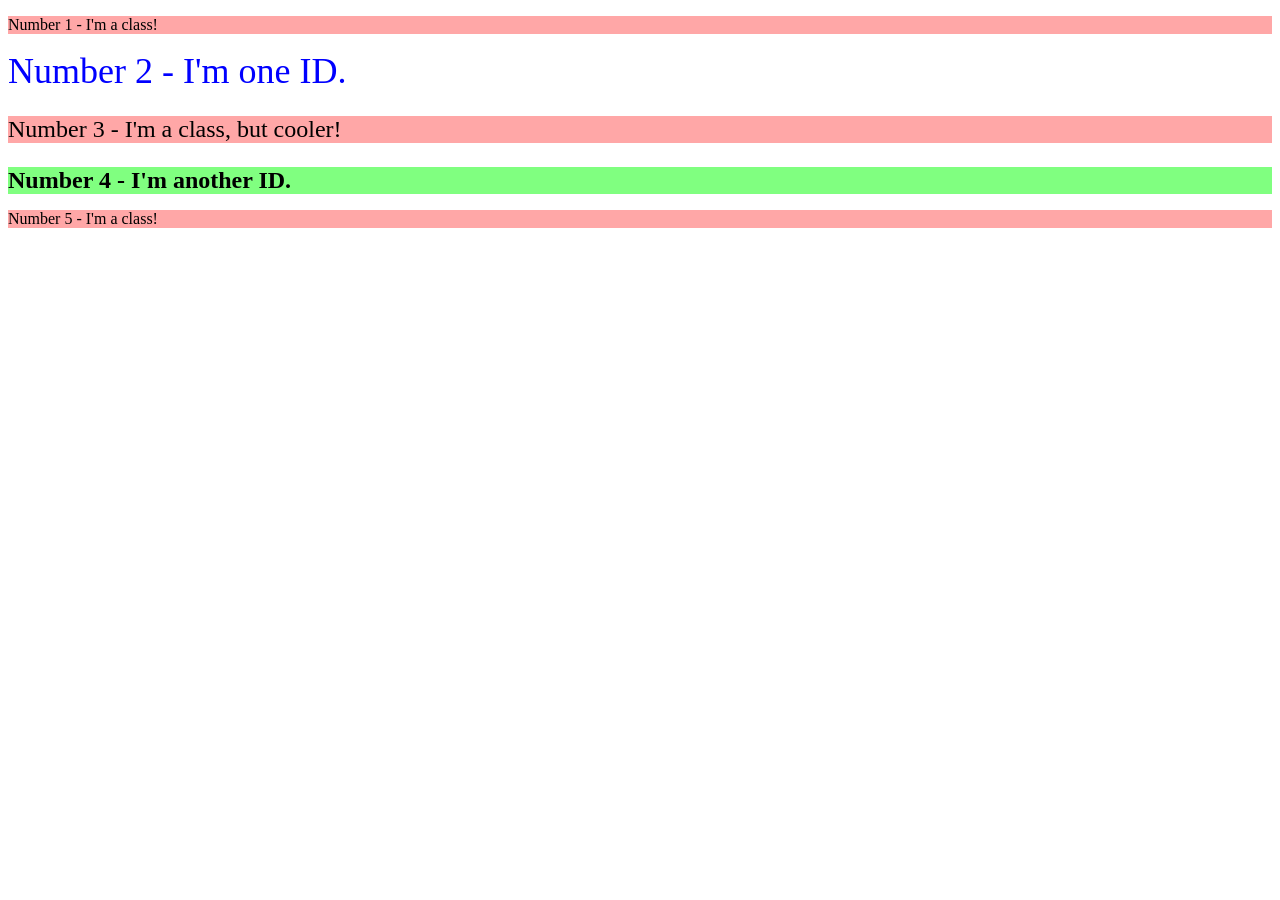
==== foundations/intro-to-css/02-class-id-selectors/index.html @ b71081da "Completed 02-class-id-selectors." ====
<!DOCTYPE html>
<html lang="en">
  <head>
    <meta charset="UTF-8">
    <meta http-equiv="X-UA-Compatible" content="IE=edge">
    <meta name="viewport" content="width=device-width, initial-scale=1.0">
    <title>Class and ID Selectors</title>
    <link rel="stylesheet" href="style.css">
  </head>
  <body>
    <p class="odd-numbered-elements" id="element-1">Number 1 - I'm a class!</p>
    <div class="even-numbered-elements" id="element-2">Number 2 - I'm one ID.</div>
    <p class="odd-numbered-elements same-font-size" id="element-3">Number 3 - I'm a class, but cooler!</p>
    <div class="even-numbered-elements same-font-size" id="element-4">Number 4 - I'm another ID.</div>
    <p class="odd-numbered-elements" id="element-5">Number 5 - I'm a class!</p>
  </body>
</html>
---- foundations/intro-to-css/02-class-id-selectors/style.css ----
/* Add CSS Styling */

.odd-numbered-elements {
    background-color: #FFA7A7;
    font-style: Verdana, "DejaVu Sans", sans-serif;
}

.same-font-size {
    font-size: 24px;
}

#element-2 {
    color: hsl(240, 100%, 50%);
    font-size: 36px;
}

#element-4 {
    background-color: rgb(128, 255, 128);
    font-weight: bold;
}
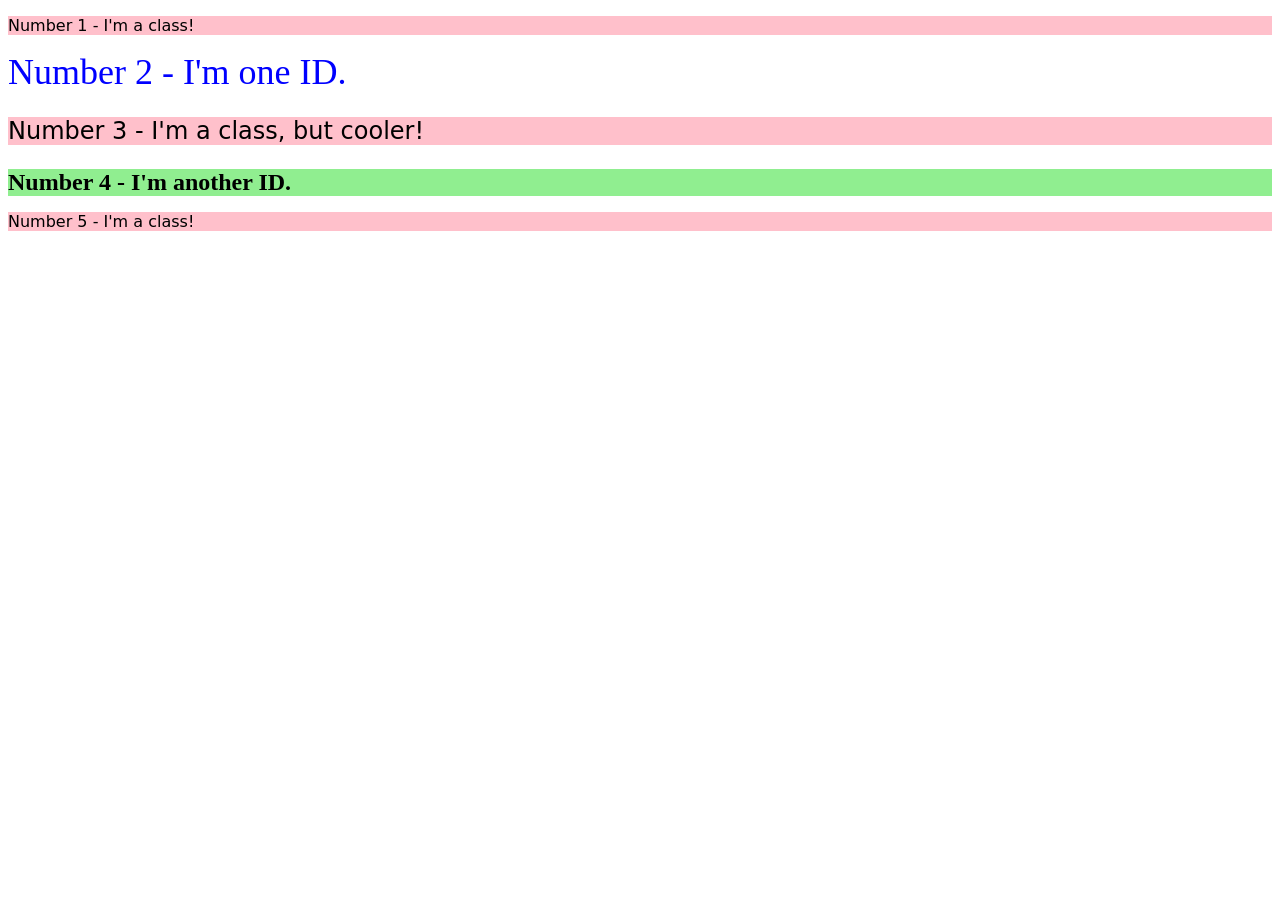
==== commit 56370764: "Completed 02-class-id-selectors" ====
--- a/foundations/intro-to-css/02-class-id-selectors/index.html
+++ b/foundations/intro-to-css/02-class-id-selectors/index.html
@@ -8,10 +8,10 @@
     <link rel="stylesheet" href="style.css">
   </head>
   <body>
-    <p class="odd-numbered-elements" id="element-1">Number 1 - I'm a class!</p>
-    <div class="even-numbered-elements" id="element-2">Number 2 - I'm one ID.</div>
-    <p class="odd-numbered-elements same-font-size" id="element-3">Number 3 - I'm a class, but cooler!</p>
-    <div class="even-numbered-elements same-font-size" id="element-4">Number 4 - I'm another ID.</div>
-    <p class="odd-numbered-elements" id="element-5">Number 5 - I'm a class!</p>
+    <p class="odd" id="first">Number 1 - I'm a class!</p>
+    <div class="even" id="second">Number 2 - I'm one ID.</div>
+    <p class="odd same-font-size" id="third">Number 3 - I'm a class, but cooler!</p>
+    <div class="even same-font-size" id="fourth">Number 4 - I'm another ID.</div>
+    <p class="odd" id="fifth">Number 5 - I'm a class!</p>
   </body>
 </html>
--- a/foundations/intro-to-css/02-class-id-selectors/style.css
+++ b/foundations/intro-to-css/02-class-id-selectors/style.css
@@ -1,20 +1,24 @@
 /* Add CSS Styling */
 
-.odd-numbered-elements {
-    background-color: #FFA7A7;
-    font-style: Verdana, "DejaVu Sans", sans-serif;
+.odd {
+   background-color: pink;
+   font-family: Verdana, "DejaVU Sans", sans-serif; 
+}
+
+#second {
+    color: blue;
+    font-size: 36px;
 }
 
 .same-font-size {
     font-size: 24px;
 }
 
-#element-2 {
-    color: hsl(240, 100%, 50%);
-    font-size: 36px;
+#fourth {
+    background-color: lightgreen;
+    font-weight: bold;
 }
 
-#element-4 {
-    background-color: rgb(128, 255, 128);
-    font-weight: bold;
+.even {
+    font-family: "Times New Roman";
 }
